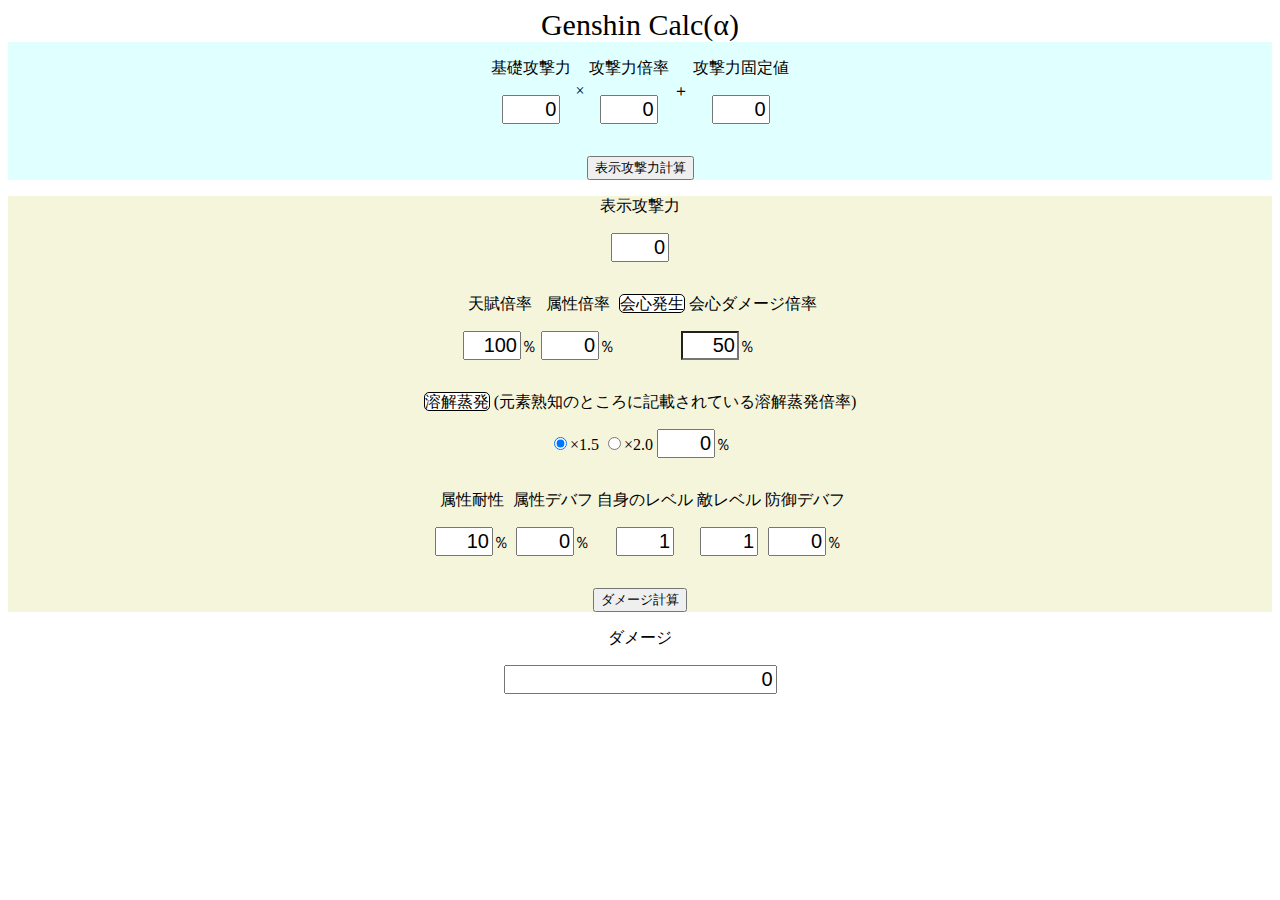
==== index.html @ 04a1a290 "alpha" ====
<!DOCTYPE html>
<html lang="ja">
<head>
    <meta charset="UTF-8">
    <meta name="viewport" content="width=device-width, initial-scale=1.0">
    <link rel="stylesheet" href="stylesheet.css">
    <title>GenshinCalc</title>
</head>
<body>
    <header>
        Genshin Calc(α)
    </header>
    <form action="">
        <div class="inputs base">
            <div class="input">
                <p><label for="baseATK">基礎攻撃力</label></p>
                <p><input type="number" id="baseATK" value="0"></p>
            </div>
            <p class="input">×</p>
            <div class="input">
                <p><label for="ATKrate">攻撃力倍率</label></p>
                <p><input type="number" id="ATKrate" value="0"></p>
            </div>
            <p class="input">＋</p>
            <div class="input">
                <p><label for="ATKvalue">攻撃力固定値</label></p>
                <p><input type="number" id="ATKvalue" value="0"></p>
            </div>
            <p><button id="displayCalc" type="button">表示攻撃力計算</button></p>
        </div>

        <div class="inputs main">
            <div>
                <p><label for="displayATK">表示攻撃力</label></p>
                <p><input type="number" id="displayATK" value="0"></p>
            </div>
            <div class="input">
                <p><label for="skillRate">天賦倍率</label></p>
                <p><input type="number" id="skillRate" value="100">％</p>
            </div>
            <div class="input">
                <p><label for="elementalRate">属性倍率</label></p>
                <p><input type="number" id="elementalRate" value="0">％</p>
            </div>
            <div class="input">
                <p><label for="crit" id="critLabel">会心発生</label>
                    <input type="checkbox" name="" id="crit" checked>
                    <label for="critDmgRate">会心ダメージ倍率</label></p>
                <p><input type="number" id="critDmgRate" value="50">％</p>
            </div>
        </div>

        <div class="inputs main">
            <div class="input">
                <p><label for="VapoMelt" id="VMLabel">溶解蒸発</label>
                    (元素熟知のところに記載されている溶解蒸発倍率)
                    <input type="checkbox" name="" id="VapoMelt" checked>
                    </p>
                <p>
                    <input type="radio" name="VM" id="" checked value="1.5">×1.5
                    <input type="radio" name="VM" id="" value="2.0">×2.0
                    <input type="number" id="VapoMeltRate" value="0">％</p>
            </div>
        </div>

        <div class="inputs main">
            <div class="input">
                <p><label for="resistance">属性耐性</label></p>
                <p><input type="number" id="resistance" value="10">％</p>
            </div>
            <div class="input">
                <p><label for="resDebuff">属性デバフ</label></p>
                <p><input type="number" id="resDebuff" value="0">％</p>
            </div>
            <div class="input">
                <p><label for="level">自身のレベル</label></p>
                <p><input type="number" id="level" value="1"></p>
            </div>
            <div class="input">
                <p><label for="enemyLv">敵レベル</label></p>
                <p><input type="number" id="enemyLv" value="1"></p>
            </div>

            <div class="input">
                <p><label for="defDebuff">防御デバフ</label></p>
                <p><input type="number" id="defDebuff" value="0">％</p>
            </div>
            
            <p><button id="dmgCalc" type="button">ダメージ計算</button></p>
        </div>

        <div class="inputs">
            <div>
                <p><label for="damage">ダメージ</label></p>
                <p><input type="number" id="damage" value="0"></p>
            </div>
        </div>
        
    </form>


    <script src="https://ajax.googleapis.com/ajax/libs/jquery/3.4.1/jquery.min.js"></script>
    <script type="text/javascript" src="calc.js"></script>
</body>
</html>
---- stylesheet.css ----
input[type="number"]::-webkit-outer-spin-button,
input[type="number"]::-webkit-inner-spin-button {
    -webkit-appearance: none;
    margin: 0;
}
header {
    text-align: center;
    font-size: 30px;
}

.input {
    text-align: center;

    display: inline-block;
    vertical-align: middle;
}

.inputs {
    text-align: center;
    margin: 0;
}

.base {
    background-color: lightcyan;
}

.main {
    background-color: beige;
   
}

input {
    font-size: 20px;
    width: 50px;
    text-align: right;

}

#critLabel, #VMLabel {
    border-radius: 5px;
    cursor: pointer;
    border: 1px  solid black;
    background-color: #fff;
}

#crit, #VapoMelt {
    display: none;
}

#critDmgRate {
    background-color: #fff;
}

input[type="radio"] {
    width: auto;
}

#damage {
    width: auto;
}
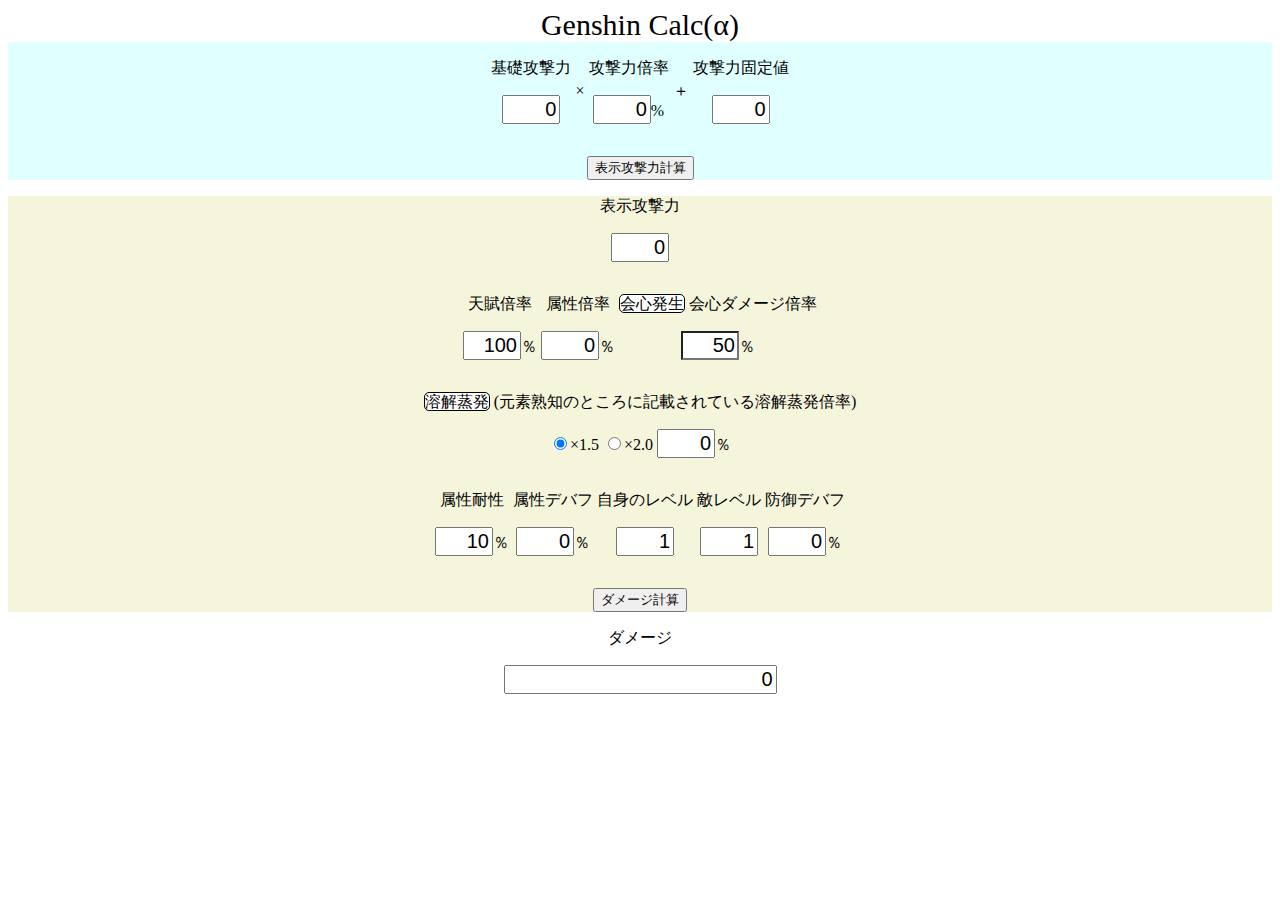
==== commit f729a576: "percent" ====
--- a/index.html
+++ b/index.html
@@ -19,7 +19,7 @@
             <p class="input">×</p>
             <div class="input">
                 <p><label for="ATKrate">攻撃力倍率</label></p>
-                <p><input type="number" id="ATKrate" value="0"></p>
+                <p><input type="number" id="ATKrate" value="0">%</p>
             </div>
             <p class="input">＋</p>
             <div class="input">
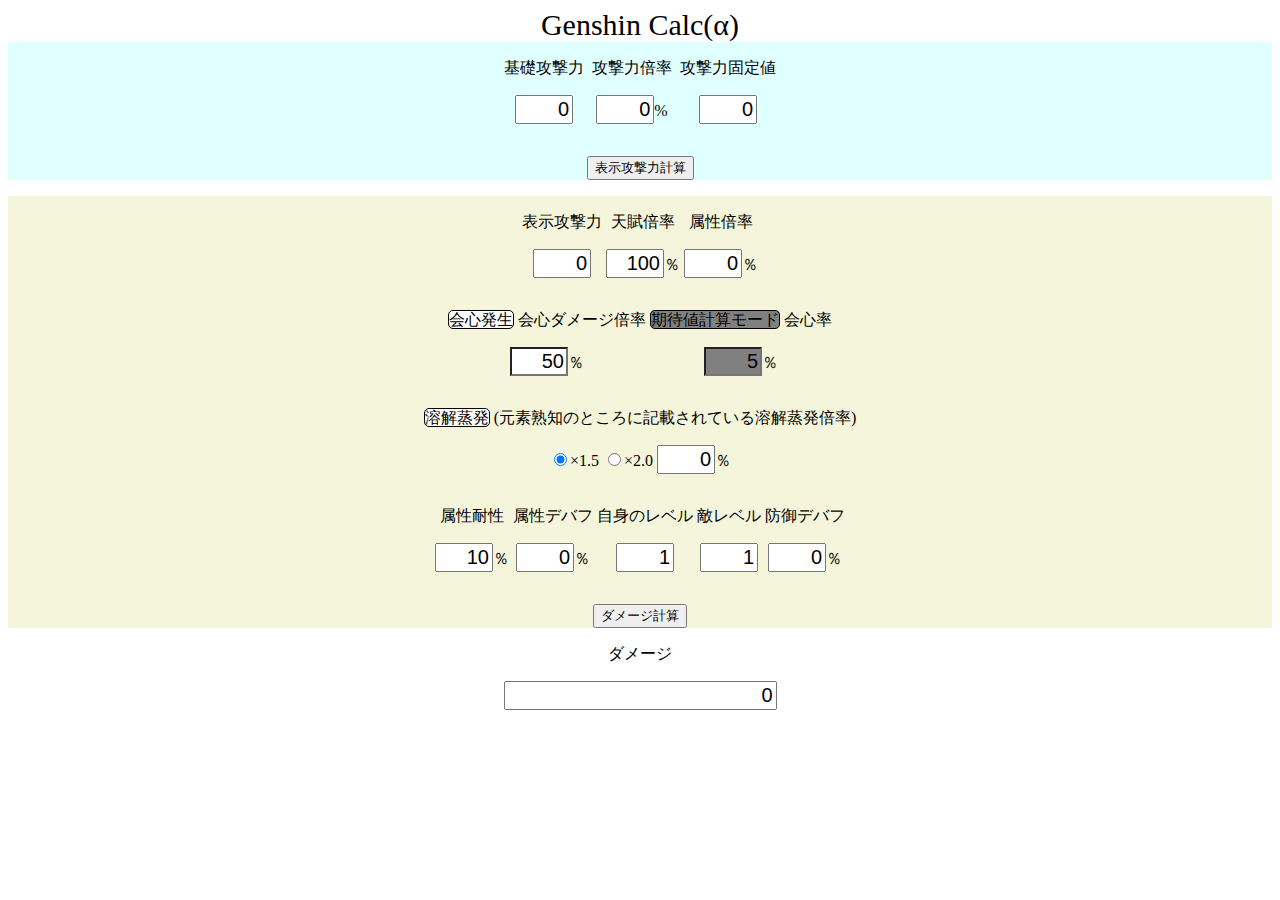
==== commit 3fbcaf6a: "mean calc" ====
--- a/index.html
+++ b/index.html
@@ -16,12 +16,12 @@
                 <p><label for="baseATK">基礎攻撃力</label></p>
                 <p><input type="number" id="baseATK" value="0"></p>
             </div>
-            <p class="input">×</p>
+            <p class="input"><br></p>
             <div class="input">
                 <p><label for="ATKrate">攻撃力倍率</label></p>
                 <p><input type="number" id="ATKrate" value="0">%</p>
             </div>
-            <p class="input">＋</p>
+            <p class="input"><br></p>
             <div class="input">
                 <p><label for="ATKvalue">攻撃力固定値</label></p>
                 <p><input type="number" id="ATKvalue" value="0"></p>
@@ -30,7 +30,7 @@
         </div>
 
         <div class="inputs main">
-            <div>
+            <div class = "input">
                 <p><label for="displayATK">表示攻撃力</label></p>
                 <p><input type="number" id="displayATK" value="0"></p>
             </div>
@@ -42,11 +42,20 @@
                 <p><label for="elementalRate">属性倍率</label></p>
                 <p><input type="number" id="elementalRate" value="0">％</p>
             </div>
+        </div>
+
+        <div class="inputs main">
             <div class="input">
                 <p><label for="crit" id="critLabel">会心発生</label>
                     <input type="checkbox" name="" id="crit" checked>
                     <label for="critDmgRate">会心ダメージ倍率</label></p>
                 <p><input type="number" id="critDmgRate" value="50">％</p>
+            </div>
+            <div class="input">
+                <p><label for="mean" id="meanLabel">期待値計算モード</label>
+                    <input type="checkbox" name="" id="mean">
+                    <label for="critRate">会心率</label></p>
+                <p><input type="number" id="critRate" value="5">％</p>
             </div>
         </div>
 
@@ -57,8 +66,8 @@
                     <input type="checkbox" name="" id="VapoMelt" checked>
                     </p>
                 <p>
-                    <input type="radio" name="VM" id="" checked value="1.5">×1.5
-                    <input type="radio" name="VM" id="" value="2.0">×2.0
+                    <label><input type="radio" name="VM" id="" checked value="1.5">×1.5</label>
+                    <label><input type="radio" name="VM" id="" value="2.0">×2.0</label>
                     <input type="number" id="VapoMeltRate" value="0">％</p>
             </div>
         </div>
--- a/stylesheet.css
+++ b/stylesheet.css
@@ -36,15 +36,19 @@
 
 }
 
-#critLabel, #VMLabel {
+#critLabel, #VMLabel, #meanLabel {
     border-radius: 5px;
     cursor: pointer;
     border: 1px  solid black;
     background-color: #fff;
 }
 
-#crit, #VapoMelt {
+#crit, #VapoMelt,#mean {
     display: none;
+}
+
+#critRate, #meanLabel {
+    background-color: gray;
 }
 
 #critDmgRate {
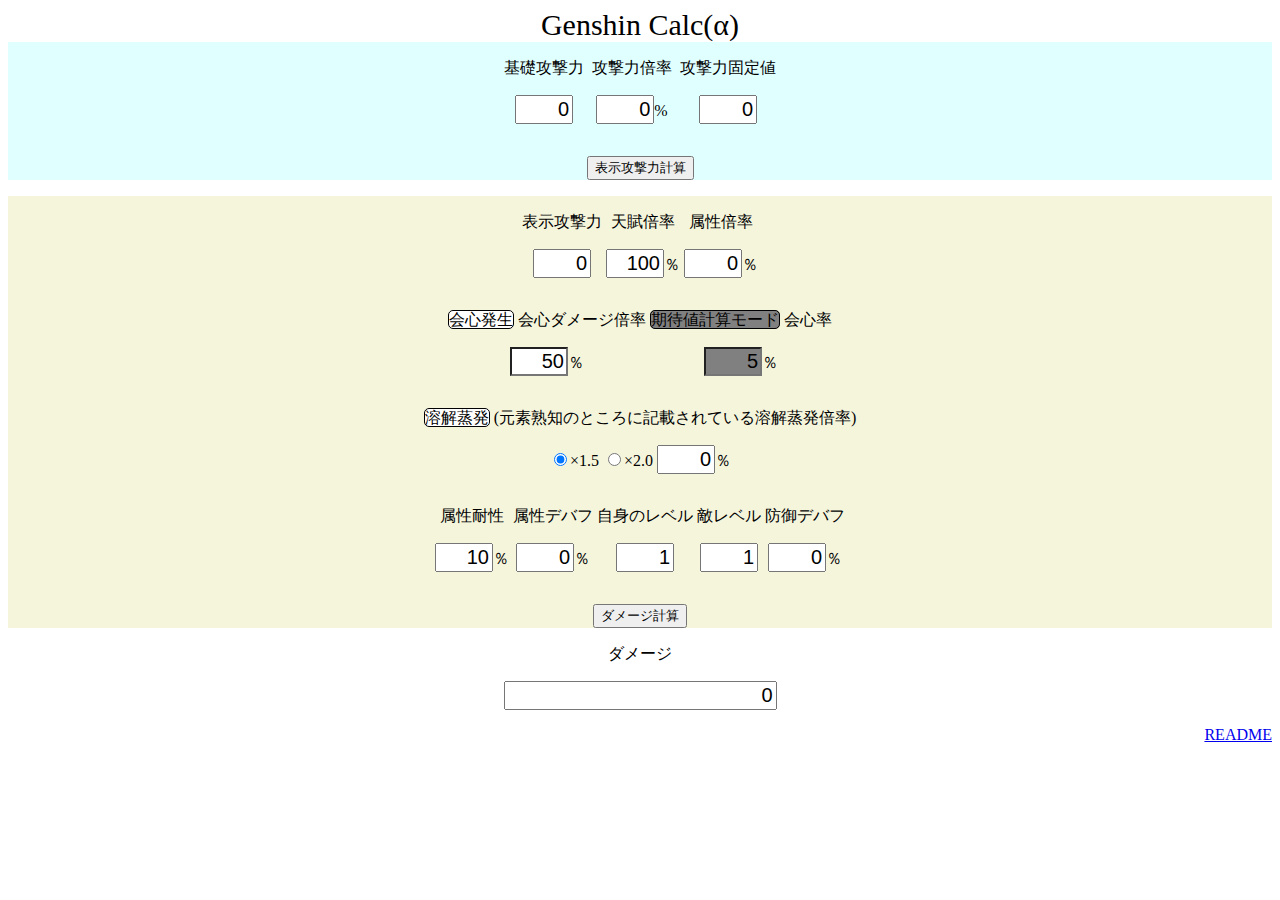
==== commit f5836755: "readme link" ====
--- a/index.html
+++ b/index.html
@@ -107,7 +107,9 @@
         
     </form>
 
-
+    <footer>
+       <a href=" https://github.com/Tkg-tamagohan/GI_Calc/blob/master/README.md">README</a>
+    </footer>
     <script src="https://ajax.googleapis.com/ajax/libs/jquery/3.4.1/jquery.min.js"></script>
     <script type="text/javascript" src="calc.js"></script>
 </body>
--- a/stylesheet.css
+++ b/stylesheet.css
@@ -61,4 +61,8 @@
 
 #damage {
     width: auto;
+}
+
+footer {
+    text-align: right;
 }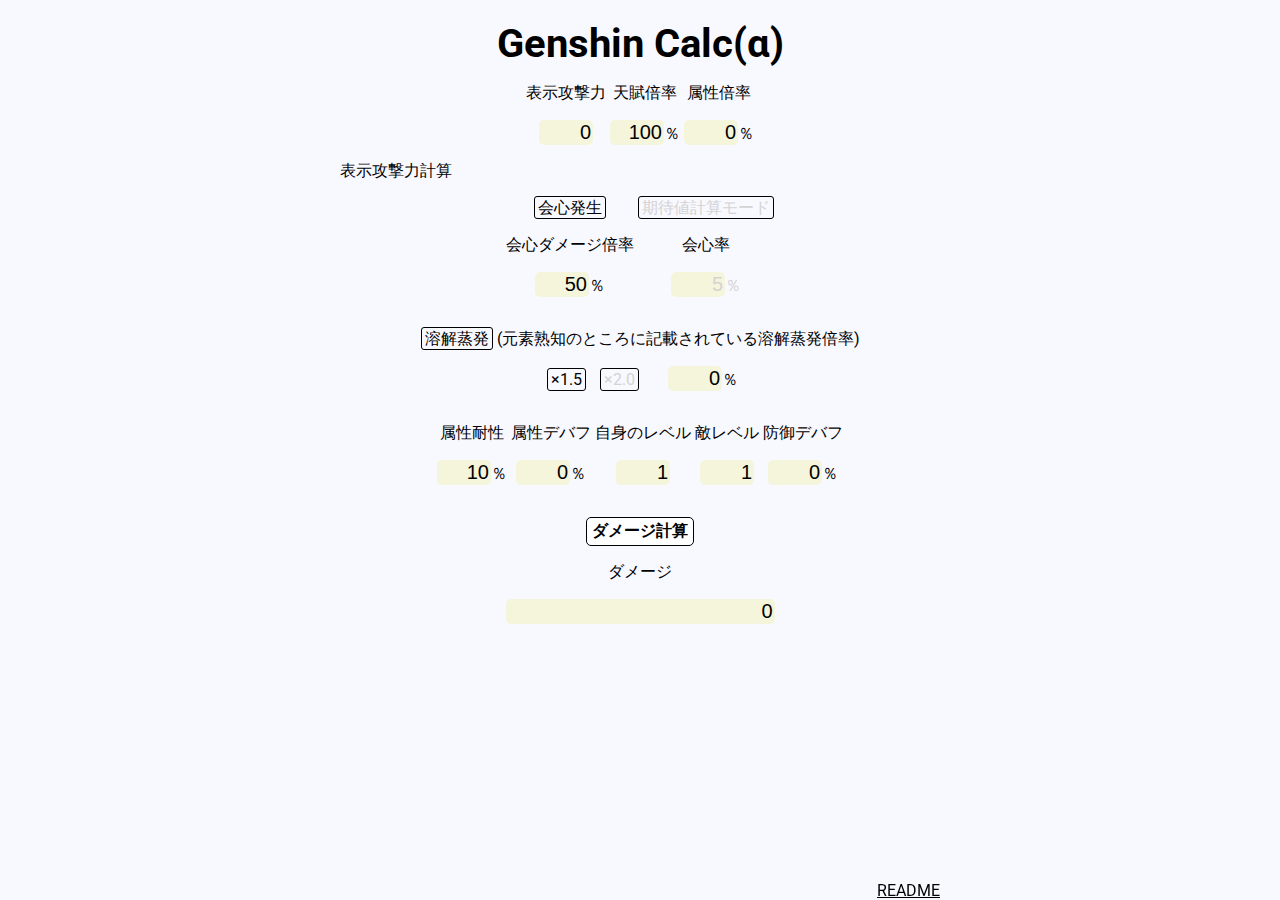
==== commit 9c678c10: "v2" ====
--- a/index.html
+++ b/index.html
@@ -3,6 +3,8 @@
 <head>
     <meta charset="UTF-8">
     <meta name="viewport" content="width=device-width, initial-scale=1.0">
+    <link rel="preconnect" href="https://fonts.gstatic.com">
+    <link href="https://fonts.googleapis.com/css2?family=Roboto:wght@100;300;400;700;900&display=swap" rel="stylesheet">
     <link rel="stylesheet" href="stylesheet.css">
     <title>GenshinCalc</title>
 </head>
@@ -11,24 +13,7 @@
         Genshin Calc(α)
     </header>
     <form action="">
-        <div class="inputs base">
-            <div class="input">
-                <p><label for="baseATK">基礎攻撃力</label></p>
-                <p><input type="number" id="baseATK" value="0"></p>
-            </div>
-            <p class="input"><br></p>
-            <div class="input">
-                <p><label for="ATKrate">攻撃力倍率</label></p>
-                <p><input type="number" id="ATKrate" value="0">%</p>
-            </div>
-            <p class="input"><br></p>
-            <div class="input">
-                <p><label for="ATKvalue">攻撃力固定値</label></p>
-                <p><input type="number" id="ATKvalue" value="0"></p>
-            </div>
-            <p><button id="displayCalc" type="button">表示攻撃力計算</button></p>
-        </div>
-
+            
         <div class="inputs main">
             <div class = "input">
                 <p><label for="displayATK">表示攻撃力</label></p>
@@ -44,17 +29,39 @@
             </div>
         </div>
 
+        <details>
+            <summary>表示攻撃力計算</summary>
+            <div class="inputs base">
+                <div class="input">
+                    <p><label for="baseATK">基礎攻撃力</label></p>
+                    <p><input type="number" id="baseATK" value="0"></p>
+                </div>
+                <p class="input"><br></p>
+                <div class="input">
+                    <p><label for="ATKrate">攻撃力倍率</label></p>
+                    <p><input type="number" id="ATKrate" value="0">%</p>
+                </div>
+                <p class="input"><br></p>
+                <div class="input">
+                    <p><label for="ATKvalue">攻撃力固定値</label></p>
+                    <p><input type="number" id="ATKvalue" value="0"></p>
+                </div>
+                <p><button id="displayCalc" type="button">表示攻撃力計算</button></p>
+            </div>
+        </details>
+             
+
         <div class="inputs main">
             <div class="input">
                 <p><label for="crit" id="critLabel">会心発生</label>
-                    <input type="checkbox" name="" id="crit" checked>
-                    <label for="critDmgRate">会心ダメージ倍率</label></p>
+                    <input type="checkbox" name="" id="crit" checked></p>
+                    <p><label for="critDmgRate">会心ダメージ倍率</label></p>
                 <p><input type="number" id="critDmgRate" value="50">％</p>
             </div>
             <div class="input">
                 <p><label for="mean" id="meanLabel">期待値計算モード</label>
-                    <input type="checkbox" name="" id="mean">
-                    <label for="critRate">会心率</label></p>
+                    <input type="checkbox" name="" id="mean"></p>
+                    <p><label for="critRate">会心率</label></p>
                 <p><input type="number" id="critRate" value="5">％</p>
             </div>
         </div>
@@ -66,8 +73,8 @@
                     <input type="checkbox" name="" id="VapoMelt" checked>
                     </p>
                 <p>
-                    <label><input type="radio" name="VM" id="" checked value="1.5">×1.5</label>
-                    <label><input type="radio" name="VM" id="" value="2.0">×2.0</label>
+                    <label id="rate15"><input type="radio" name="VM" checked value="1.5">×1.5</label>
+                    <label id="rate20"><input type="radio" name="VM" value="2.0" >×2.0</label>
                     <input type="number" id="VapoMeltRate" value="0">％</p>
             </div>
         </div>
@@ -100,7 +107,7 @@
 
         <div class="inputs">
             <div>
-                <p><label for="damage">ダメージ</label></p>
+                <p><label for="damage" id="damageLabel">ダメージ</label></p>
                 <p><input type="number" id="damage" value="0"></p>
             </div>
         </div>
@@ -108,7 +115,7 @@
     </form>
 
     <footer>
-       <a href=" https://github.com/Tkg-tamagohan/GI_Calc/blob/master/README.md">README</a>
+       <a class="footerContents" href=" https://github.com/Tkg-tamagohan/GI_Calc/blob/master/README.md">README</a>
     </footer>
     <script src="https://ajax.googleapis.com/ajax/libs/jquery/3.4.1/jquery.min.js"></script>
     <script type="text/javascript" src="calc.js"></script>
--- a/stylesheet.css
+++ b/stylesheet.css
@@ -1,16 +1,78 @@
+/* html {
+    background-color: #000;
+} */
+
 input[type="number"]::-webkit-outer-spin-button,
 input[type="number"]::-webkit-inner-spin-button {
     -webkit-appearance: none;
     margin: 0;
 }
+
+a:link, a:visited, a:hover, a:active {
+    color: black;
+
+}
+
+body {
+    /* position: relative; */
+    width: 600px;
+    background-color: ghostwhite;
+    margin: 0 auto;
+    color: black;
+    -webkit-user-select: none;
+	   -moz-user-select: none;
+	    -ms-user-select: none;
+            user-select: none;
+            font-family: 'Roboto','Meiryo', sans-serif;
+    height: 100%;
+}
+
 header {
     text-align: center;
-    font-size: 30px;
+    width: 100%;
+    padding-top: 20px;
+    font-size: 40px;
+    font-weight: bold;
+    /* background-color: #fff; */
+}
+
+footer {
+    /* position: absolute; */
+    width: 600px;
+    bottom: 0;
+    position: fixed;
+    text-align: right;
+    /* background-color: #fff; */
+    height: auto;
+}
+
+summary {
+    text-align: left;
+    display: inline-block;
+    /* background-color: lightcyan; */
+    cursor: pointer;
+}
+
+input {
+    font-size: 20px;
+    width: 50px;
+    text-align: right;
+    border: none;
+    border-radius: 5px;
+    background-color: beige;
+    color: black;
+}
+
+button {
+    background-color: #fff;
+    padding: 3px;
+    border-radius: 5px;
+    border: 1px solid #000;
+    font-weight: bold;
 }
 
 .input {
     text-align: center;
-
     display: inline-block;
     vertical-align: middle;
 }
@@ -21,26 +83,15 @@
 }
 
 .base {
-    background-color: lightcyan;
-}
-
-.main {
-    background-color: beige;
-   
-}
-
-input {
-    font-size: 20px;
-    width: 50px;
-    text-align: right;
-
+    /* background-color: lightcyan; */
 }
 
 #critLabel, #VMLabel, #meanLabel {
-    border-radius: 5px;
+    border-radius: 3px;
     cursor: pointer;
     border: 1px  solid black;
-    background-color: #fff;
+    padding: 1px 3px;
+    /* background-color: #fff; */
 }
 
 #crit, #VapoMelt,#mean {
@@ -48,21 +99,35 @@
 }
 
 #critRate, #meanLabel {
-    background-color: gray;
+    color: lightgray;
 }
 
 #critDmgRate {
-    background-color: #fff;
+    /* background-color: #fff; */
+}
+
+#VapoMeltRate {
+    margin-left: 20px;
+}
+
+#rate20, #rate15 {
+    border: black solid 1px;
+    padding: 1px 3px;
+    border-radius: 3px;
+    margin: auto 5px;
 }
 
 input[type="radio"] {
     width: auto;
+    display: none;
 }
 
 #damage {
     width: auto;
 }
 
-footer {
-    text-align: right;
-}+#dmgCalc {
+    font-size: 16px;
+    padding: 3px 5px;
+}
+
